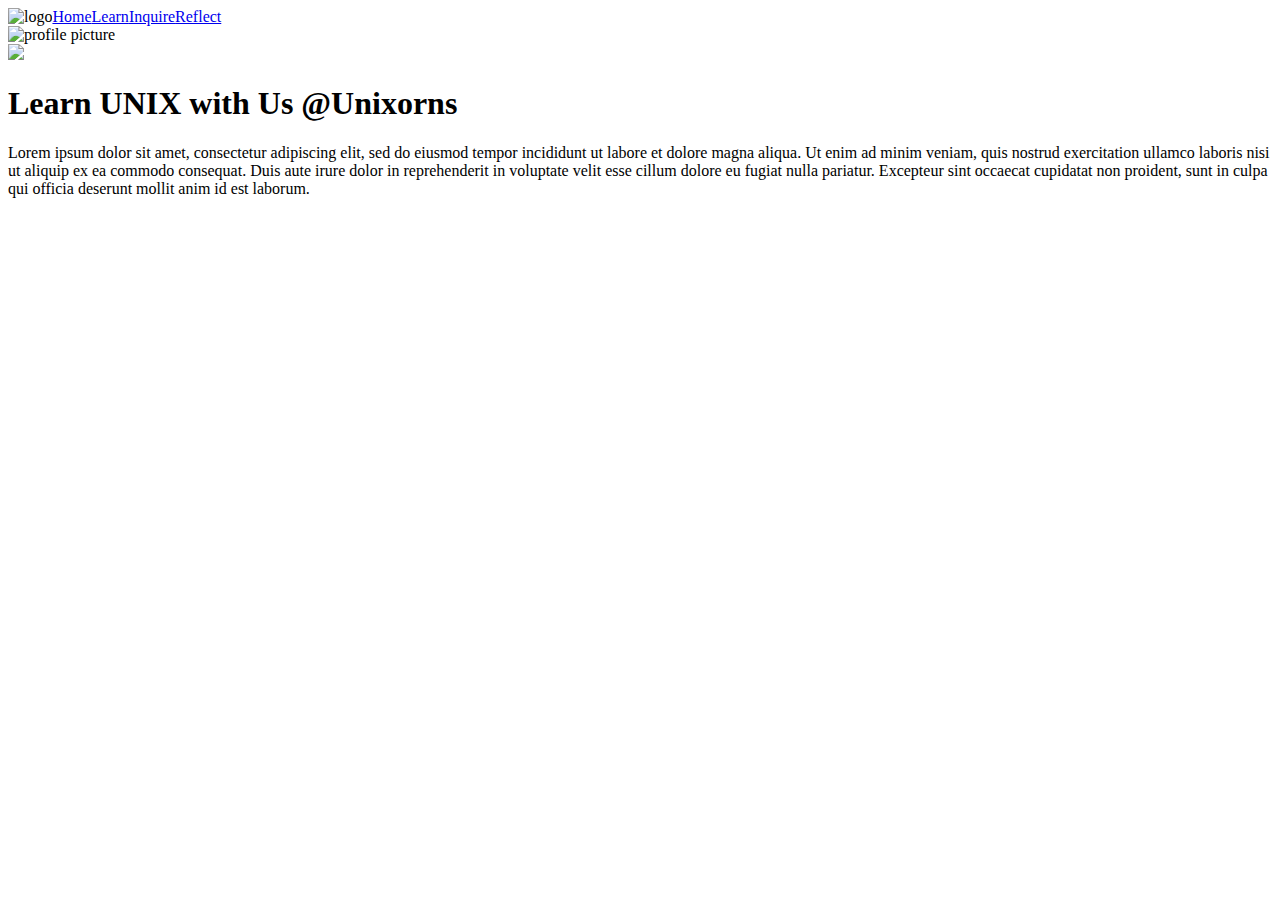
==== index.html @ b0725b92 "file structure" ====
<!--Gavin Miyagawa -->
<!DOCTYPE HTML>
<html lang=en>
    <head>
        <meta charset = "utf-8">   
        <title>Unixorns - Home</title>
        <link rel="stylesheet" href="styles.css">
    </head>
    <body>
        <nav id=main><img src="logo.jpg" alt="logo"><a href="home.html">Home</a><a href="learn.html">Learn</a><a href="inquire.html">Inquire</a><a href="reflect.html">Reflect</a><form type="text"></form><img src="profile.jpg" alt="profile picture"></nav>
        <content>
            <img src="/media/logo.jpg">
            <h1>Learn UNIX with Us @Unixorns</h1>
            <p>Lorem ipsum dolor sit amet, consectetur adipiscing elit, sed do eiusmod tempor incididunt ut labore et dolore magna aliqua. Ut enim ad minim veniam, quis nostrud exercitation ullamco laboris nisi ut aliquip ex ea commodo consequat. Duis aute irure dolor in reprehenderit in voluptate velit esse cillum dolore eu fugiat nulla pariatur. Excepteur sint occaecat cupidatat non proident, sunt in culpa qui officia deserunt mollit anim id est laborum.</p>
        </content>
    </body>
</html>
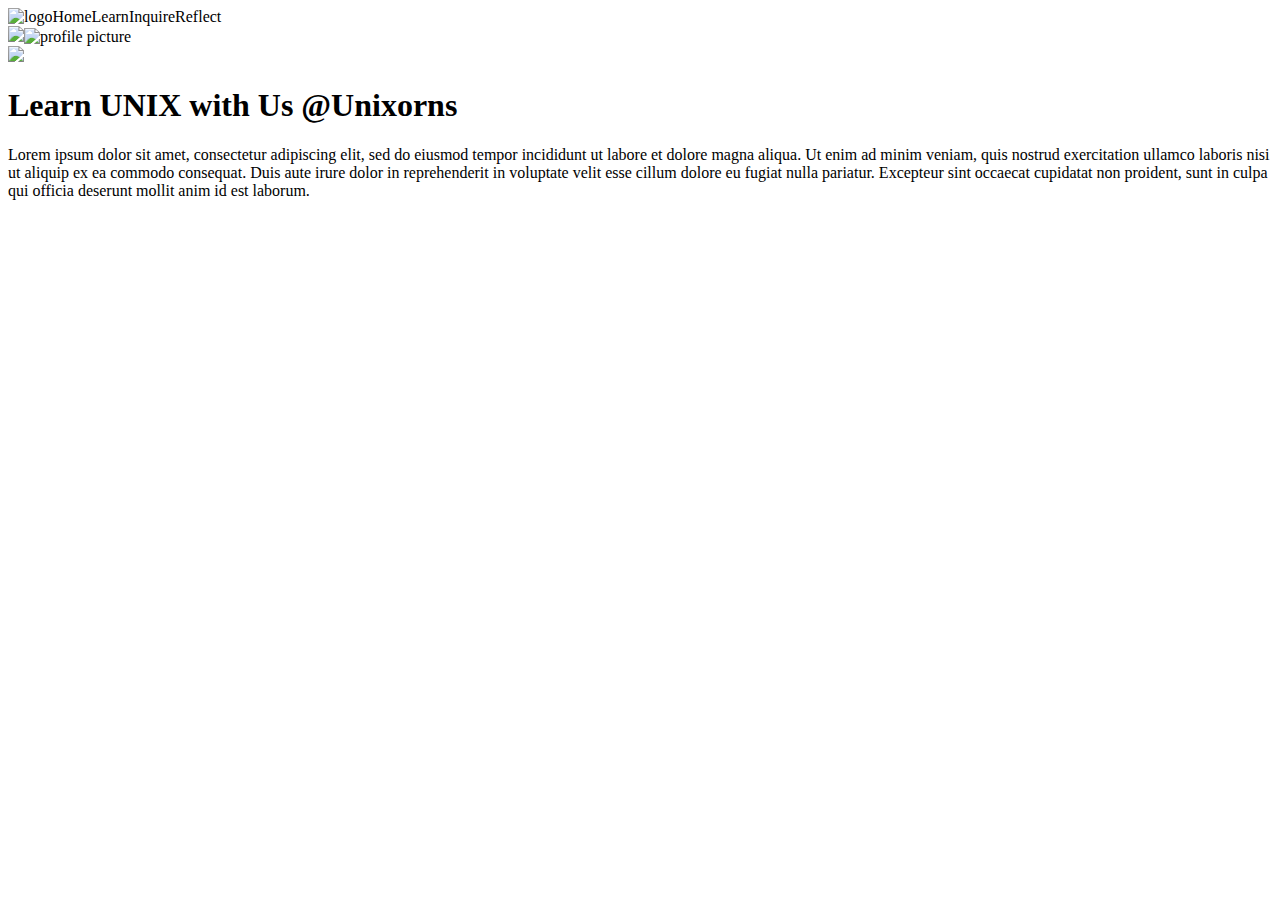
==== commit 280d75f4: "Update index.html" ====
--- a/index.html
+++ b/index.html
@@ -1,4 +1,3 @@
-<!--Gavin Miyagawa -->
 <!DOCTYPE HTML>
 <html lang=en>
     <head>
@@ -7,7 +6,9 @@
         <link rel="stylesheet" href="styles.css">
     </head>
     <body>
-        <nav id=main><img src="logo.jpg" alt="logo"><a href="home.html">Home</a><a href="learn.html">Learn</a><a href="inquire.html">Inquire</a><a href="reflect.html">Reflect</a><form type="text"></form><img src="profile.jpg" alt="profile picture"></nav>
+        <header>
+        <nav id=main><img src="logo.jpg" alt="logo"><a>Home</a><a>Learn</a><a>Inquire</a><a>Reflect</a><form type="text"></form><img src="magn.jpg"><img src="profile.jpg" alt="profile picture"></nav>
+        </header>
         <content>
             <img src="/media/logo.jpg">
             <h1>Learn UNIX with Us @Unixorns</h1>
--- a/styles.css
+++ b/styles.css
@@ -0,0 +1,39 @@
+
+/* Group 1 - Unixorns CSS */
+
+
+
+header{
+
+}
+nav{
+
+}
+body{
+
+}
+footer{
+
+}
+
+
+p{
+
+}
+h1{
+
+}
+h2{
+
+}
+h3{
+
+}
+li{
+
+}
+
+
+#quiz{
+
+}